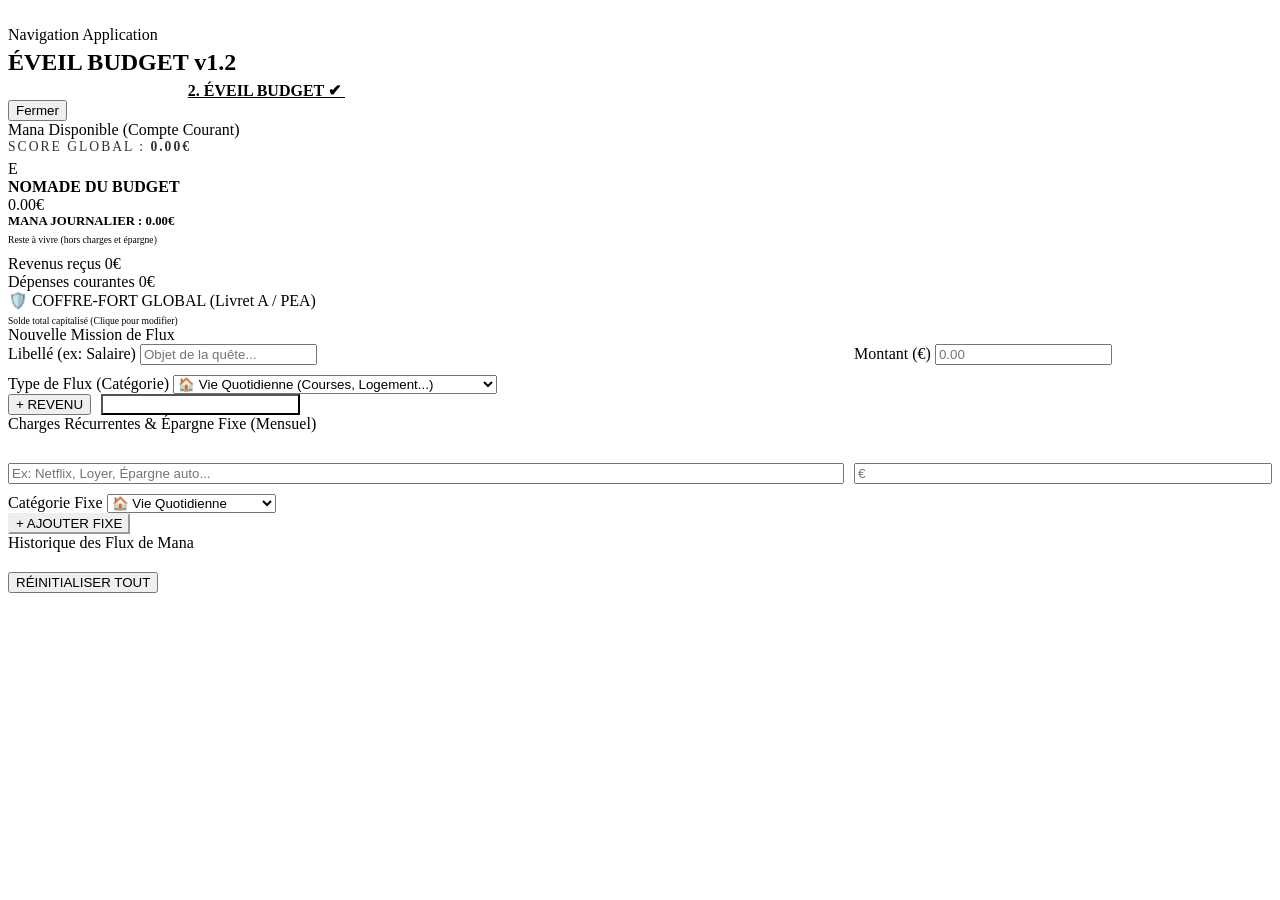
==== gestion.html @ e78bf68c "Add files via upload" ====
<!DOCTYPE html>
<html lang="fr">
<head>
    <meta charset="UTF-8">
    <meta name="viewport" content="width=device-width, initial-scale=1.0, maximum-scale=1.0, user-scalable=no, viewport-fit=cover">
    <meta name="mobile-web-app-capable" content="yes">
    <meta name="theme-color" content="#05070a">
    <meta name="apple-mobile-web-app-capable" content="yes">
    <meta name="apple-mobile-web-app-status-bar-style" content="black-translucent">
    <meta name="apple-mobile-web-app-title" content="Eveil">

    <title>S-SYSTEM</title>
    <link rel="stylesheet" href="gestion.css">
</head>
<body>

    <div class="system-glow"></div>

<!-- BURGER MENU -->
<div class="burger-menu" onclick="toggleAbout()">
    <div style="width: 20px; height: 2px; background: var(--text); margin: 4px 0;"></div>
    <div style="width: 20px; height: 2px; background: var(--text); margin: 4px 0;"></div>
    <div style="width: 20px; height: 2px; background: var(--text); margin: 4px 0;"></div>
</div>

<!-- EFFET D'ARRIÈRE PLAN FLOU CLIQUEUR -->
<div class="overlay" id="overlay" onclick="toggleAbout()"></div>

<!-- PANNEAU COULISSANT DROIT -->
<div class="about-panel" id="about-panel">
    <div class="about-header">
        <div class="system-title">Navigation Application</div>
        <h2 style="margin: 5px 0;">ÉVEIL BUDGET v1.2</h2>
    </div>
    
    <div class="about-content">
        <!-- Lien vers S-System -->
        <a href="../index.html" style="color: #fff;" class="menu-link">
            1. S-SYSTEM (Principal)
        </a>
        <!-- Lien actif (Page Éveil actuelle) -->
        <a href="gestion.html" style="color: var(--rank-color); font-weight: bold; border-left: 3px solid var(--rank-color); padding-left: 10px;" class="menu-link">
            2. ÉVEIL BUDGET ✔
        </a>
        <!-- Lien vers À Propos -->
        <a href="../a_propos/a_propos.html" style="color: #fff;" class="menu-link">
            3. À PROPOS / INFOS
        </a>
    </div>
    
    <!-- Bouton de fermeture dynamique lié à la classe css corrigée -->
    <button class="btn-system" onclick="toggleAbout()">Fermer</button>
</div>

    <div class="container">
        <div class="sidebar">
            <!-- RANGS ET SOLDE COURANT -->
            <div class="card">
                <div class="rank-box">
                    <div class="system-title">Mana Disponible (Compte Courant)</div>
                    <div id="global-score-container" style="font-size: 0.85rem; letter-spacing: 2px; margin-bottom: 5px; opacity: 0.8;">
                        SCORE GLOBAL : <span id="global-score" class="system-title" style="font-weight: bold;">0.00€</span>
                    </div>
                    <span id="rank-medal">E</span>
                    <div id="rank-name" style="font-weight: 900; color: var(--rank-color);">NOMADE DU BUDGET</div>
                    
                    <div class="balance-display"><span id="total-balance">0.00</span>€</div>
                    
                    <div class="progress-container"><div id="progress-bar"></div></div>
                    <div id="daily-allowance" style="font-size: 0.8rem; color: var(--system-gold); font-weight: 700;">
                        MANA JOURNALIER : 0.00€
                    </div>
                    <p style="font-size: 0.6rem; color: var(--text-dim); margin-top: 5px;">Reste à vivre (hors charges et épargne)</p>
                </div>

                <div class="stats-grid">
                    <div class="stat-card">
                        <label>Revenus reçus</label>
                        <span id="stat-inc" class="stat-val positive">0€</span>
                    </div>
                    <div class="stat-card">
                        <label>Dépenses courantes</label>
                        <span id="stat-exp" class="stat-val negative">0€</span>
                    </div>
                </div>
            </div>

            <!-- CASE : COFFRE-FORT D'ÉPARGNE GLOBAL (INLINE EDIT) -->
            <div class="card vault-card">
                <div class="vault-title">🛡️ COFFRE-FORT GLOBAL (Livret A / PEA)</div>
                <div class="vault-display-container" id="vault-wrapper">
                    <!-- Généré dynamiquement en JS (Texte ou Input) -->
                </div>
                <p style="font-size: 0.6rem; color: var(--text-dim); margin-top: 5px; margin-bottom: 0;">Solde total capitalisé (Clique pour modifier)</p>
            </div>
        </div>

        <div class="main-content">
            <!-- AJOUTER TRANSACTION -->
            <div class="card">
                <div class="system-title" id="flux-title">Nouvelle Mission de Flux</div>
                <div style="display: grid; grid-template-columns: 2fr 1fr; gap: 10px; margin-bottom: 10px;">
                    <div class="input-group" style="margin: 0;">
                        <label>Libellé (ex: Salaire)</label>
                        <input type="text" id="desc" placeholder="Objet de la quête...">
                    </div>
                    <div class="input-group" style="margin: 0;">
                        <label>Montant (€)</label>
                        <input type="number" id="amount" placeholder="0.00">
                    </div>
                </div>
                
                <div class="input-group">
                    <label>Type de Flux (Catégorie)</label>
                    <select id="category">
                        <option value="vie">🏠 Vie Quotidienne (Courses, Logement...)</option>
                        <option value="food">🍖 Potions & Rations (Restos, Uber...)</option>
                        <option value="stuff">⚔️ Équipement & Loisirs (Sorties, Jeux...)</option>
                        <option value="epargne">💎 Cristaux & Épargne (Envoi vers Livret A/PEA...)</option>
                        <option value="imprevu">⚠️ Anomalie / Imprévu (Urgence, Réparation...)</option>
                        <option value="mana">🌀 Source de Mana (Revenu / Salaire)</option>
                    </select>
                </div>

                <div style="display: flex; gap: 10px;" id="flux-buttons-container">
                    <button id="btn-flux-income" class="btn btn-primary" onclick="processFlux('income')">+ REVENU</button>
                    <button id="btn-flux-expense" class="btn" style="background: var(--system-red); color: white;" onclick="processFlux('expense')">- DÉPENSE / ENVOI COFFRE</button>
                </div>
                <button id="btn-flux-cancel" class="btn btn-ghost" style="display: none; margin-top: 10px;" onclick="cancelFluxEdit()">Annuler la modification</button>
            </div>

            <!-- DEPENSES RÉCURRENTES -->
            <div class="card">
                <div class="system-title">Charges Récurrentes & Épargne Fixe (Mensuel)</div>
                <div id="recurring-list"></div>
                <div style="margin-top: 15px; border-top: 1px dashed var(--border); padding-top: 15px;">
                    <div style="display: grid; grid-template-columns: 2fr 1fr; gap: 10px; margin-bottom: 10px;">
                        <input type="text" id="recur-desc" placeholder="Ex: Netflix, Loyer, Épargne auto..." maxlength="12">
                        <input type="number" id="recur-amount" placeholder="€">
                    </div>
                    <div class="input-group">
                        <label>Catégorie Fixe</label>
                        <select id="recur-category">
                            <option value="vie">🏠 Vie Quotidienne</option>
                            <option value="food">🍖 Potions & Rations</option>
                            <option value="stuff">⚔️ Équipement & Loisirs</option>
                            <option value="epargne">💎 Cristaux & Épargne</option>
                        </select>
                    </div>
                    <button id="btn-recur-action" class="btn btn-ghost" onclick="addRecurring()" style="color: var(--system-blue); border-color: var(--system-blue);">+ AJOUTER FIXE</button>
                </div>
            </div>

            <!-- LISTE DES FLUX -->
            <div class="card">
                <div class="system-title">Historique des Flux de Mana</div>
                <div id="transaction-list"></div>
                <button class="btn btn-ghost" style="margin-top: 20px;" onclick="resetSystem()">RÉINITIALISER TOUT</button>
            </div>
        </div>
    </div>

 <script src="gestion.js"></script>
</body>
</html>
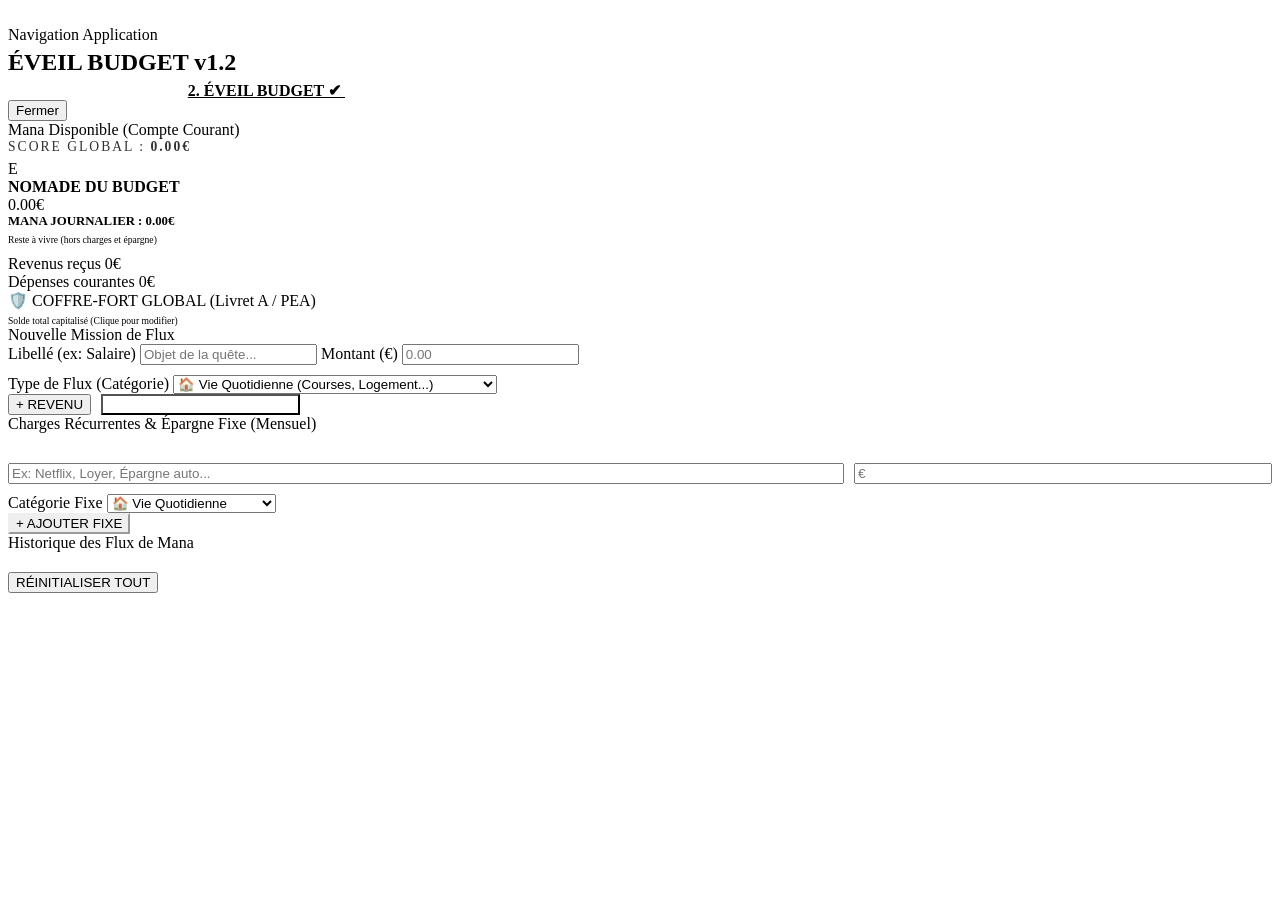
==== commit 3b6cf1bf: "Add files via upload" ====
--- a/gestion.html
+++ b/gestion.html
@@ -102,7 +102,7 @@
                 <div style="display: grid; grid-template-columns: 2fr 1fr; gap: 10px; margin-bottom: 10px;">
                     <div class="input-group" style="margin: 0;">
                         <label>Libellé (ex: Salaire)</label>
-                        <input type="text" id="desc" placeholder="Objet de la quête...">
+                        <input type="text" id="desc" placeholder="Objet de la quête..." maxlength="12>
                     </div>
                     <div class="input-group" style="margin: 0;">
                         <label>Montant (€)</label>
